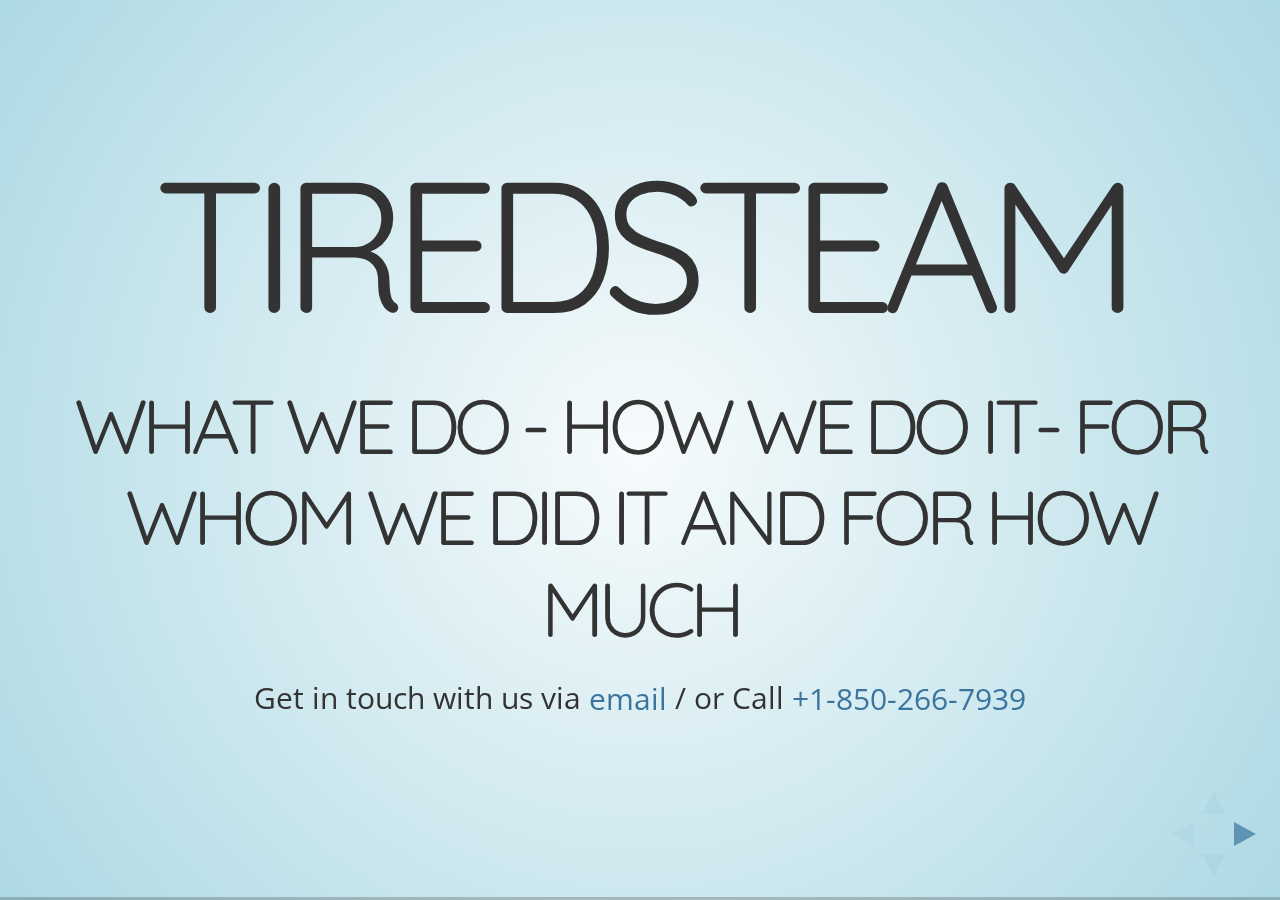
==== faq/faq.html @ ad07fa78 "upd" ====
<!doctype html>
<html lang="en">

	<head>
		<meta charset="utf-8">

		<title>What We Do - How We Do it - TiredSteam</title>

		<meta name="description" content="TiredSteam in a Shell">
		<meta name="author" content="What We Do - TiredSteam">

		<meta name="apple-mobile-web-app-capable" content="yes">
		<meta name="apple-mobile-web-app-status-bar-style" content="blue-translucent">

		<meta name="viewport" content="width=device-width, initial-scale=1.0, maximum-scale=1.0, user-scalable=no">

		<link rel="stylesheet" href="css/reveal.css">
		<link rel="stylesheet" href="css/theme/sky.css" id="theme">
        <link href="https://maxcdn.bootstrapcdn.com/font-awesome/4.7.0/css/font-awesome.min.css" rel="stylesheet" integrity="sha384-wvfXpqpZZVQGK6TAh5PVlGOfQNHSoD2xbE+QkPxCAFlNEevoEH3Sl0sibVcOQVnN" crossorigin="anonymous">

		<!-- Theme used for syntax highlighting of code -->
		<link rel="stylesheet" href="lib/css/zenburn.css">

		<!-- Printing and PDF exports -->
		<script>
			var link = document.createElement( 'link' );
			link.rel = 'stylesheet';
			link.type = 'text/css';
			link.href = window.location.search.match( /print-pdf/gi ) ? 'css/print/pdf.css' : 'css/print/paper.css';
			document.getElementsByTagName( 'head' )[0].appendChild( link );
		</script>

		<!--[if lt IE 9]>
		<script src="lib/js/html5shiv.js"></script>
		<![endif]-->
	</head>

	<body>

		<div class="reveal">

			<!-- Any section element inside of this container is displayed as a slide -->
			<div class="slides">
				<section>
					<h1>TiredSteam</h1>
					<h3>What we do - How we Do it- For Whom We Did IT and For How Much </h3>
					<p>
						<small>Get in touch with us via <a href="mailto:info@tiredsteam.com">email</a> / or Call <a href="tel:+18502667939">+1-850-266-7939</a></small>
					</p>
				</section>

				<section>
					<h2>What We Do</h2><hr>
					<p>
						web development&middot;app development&middot;web analytics &middot;analytics services&middot;prcing analysis&middot;business development and intelligence
					</p><hr><p>platforms we use Amazon AWS - Rackspace - DigitalOcean - Heroku - Google Cloud - </p>
				</section>

				<!-- Example of nested vertical slides -->
				<section>
					<section>
						<h2>How we do it</h2>
						<p>our process is very simple</p>
						<p>We aim to solve your issue at hand and not sell you more and more.<br /><em>We treat the problems not the symptoms</em> is the key to long term success.</p>
						<br>
						<a href="#" class="navigate-down">
							<i class="fa fa-arrow-circle-down fa fa-2x" aria-hidden="true"></i>
						</a>
					</section>
					<section>
						<h2>Step 1</h2>
						<p>We do not put our clients' name anywhere on our website or our name on our finished products.</p><hr><p>an NDA is always required</p><hr>
                        <p>call or email us to set up a meeting to discuss your project.</p>
					</section>
					<section>
						<h2>Step 2</h2>
						<p>We discuss your terms and ours</p><hr><p>and if both parties are satisfied, we start on the project right away</p>
						<br>
						<a href="#/2">
							<i class="fa fa-arrow-circle-up fa fa-2x" aria-hidden="true"></i>
						</a>
					</section>
				</section>

				<section>
					<h2>Our Philosophy</h2>
					<p>
						decades of experience in a picture:
                        <img src="https://tiredsteam.com/assets/img/requirements1.png" height="450px" alt="what a client needs"title="what a client needs">
					</p>
                    
				</section>

				<section>
					<h2>how much do we charge</h2>
					<p>
						All our services are <strong>case</strong> based, depending on your needs, we pass on charges, no markups on anything. <br />
                        We have clients that keep us on a retainer basis, some are project based, some are open ended contracts, some are performance based, some are hourly.
					</p>
					
				</section>

				<section data-transition="slide" data-background="#ABECF5" data-background-transition="zoom">
					<h2>Get in touch</h2><br />
					<p>
				      <ul>
                          <li><a href="tel:+18502667939"><i class="fa fa-volume-control-phone" aria-hidden="true"></i> 1-850-266-7939</a></li>
                          <li><a href="mailto:info@tiredsteam.com"><i class="fa fa-envelope" aria-hidden="true"></i> info@tiredsteam.com</a></li>
						<li>Sorry we don't do <i class="fa fa-facebook" aria-hidden="true"></i> or <i class="fa fa-twitter" aria-hidden="true"></i> nor <i class="fa fa-instagram" aria-hidden="true"></i></li>
						<li>But we do <i class="fa fa-github" aria-hidden="true"></i> and <a href="https://keybase.io/petersarkts">Keybase</a></li>
					  </ul><hr>
                    <a href="../index.html">Back Home</a>
					</p>
					
				</section>
            
            </div>

		</div>

		<script src="lib/js/head.min.js"></script>
		<script src="js/reveal.js"></script>

		<script>

			// More info https://github.com/hakimel/reveal.js#configuration
			Reveal.initialize({
				controls: true,
				progress: true,
				history: true,
				center: true,

				transition: 'slide', // none/fade/slide/convex/concave/zoom

				// More info https://github.com/hakimel/reveal.js#dependencies
				dependencies: [
					{ src: 'lib/js/classList.js', condition: function() { return !document.body.classList; } },
					{ src: 'plugin/markdown/marked.js', condition: function() { return !!document.querySelector( '[data-markdown]' ); } },
					{ src: 'plugin/markdown/markdown.js', condition: function() { return !!document.querySelector( '[data-markdown]' ); } },
					{ src: 'plugin/highlight/highlight.js', async: true, callback: function() { hljs.initHighlightingOnLoad(); } },
					{ src: 'plugin/zoom-js/zoom.js', async: true },
					{ src: 'plugin/notes/notes.js', async: true }
				]
			});

		</script>

	</body>
</html>
---- faq/css/reveal.css ----
/*!
 * reveal.js
 * http://lab.hakim.se/reveal-js
 * MIT licensed
 *
 * Copyright (C) 2016 Hakim El Hattab, http://hakim.se
 */
/*********************************************
 * RESET STYLES
 *********************************************/
html, body, .reveal div, .reveal span, .reveal applet, .reveal object, .reveal iframe,
.reveal h1, .reveal h2, .reveal h3, .reveal h4, .reveal h5, .reveal h6, .reveal p, .reveal blockquote, .reveal pre,
.reveal a, .reveal abbr, .reveal acronym, .reveal address, .reveal big, .reveal cite, .reveal code,
.reveal del, .reveal dfn, .reveal em, .reveal img, .reveal ins, .reveal kbd, .reveal q, .reveal s, .reveal samp,
.reveal small, .reveal strike, .reveal strong, .reveal sub, .reveal sup, .reveal tt, .reveal var,
.reveal b, .reveal u, .reveal center,
.reveal dl, .reveal dt, .reveal dd, .reveal ol, .reveal ul, .reveal li,
.reveal fieldset, .reveal form, .reveal label, .reveal legend,
.reveal table, .reveal caption, .reveal tbody, .reveal tfoot, .reveal thead, .reveal tr, .reveal th, .reveal td,
.reveal article, .reveal aside, .reveal canvas, .reveal details, .reveal embed,
.reveal figure, .reveal figcaption, .reveal footer, .reveal header, .reveal hgroup,
.reveal menu, .reveal nav, .reveal output, .reveal ruby, .reveal section, .reveal summary,
.reveal time, .reveal mark, .reveal audio, .reveal video {
  margin: 0;
  padding: 0;
  border: 0;
  font-size: 100%;
  font: inherit;
  vertical-align: baseline; }

.reveal article, .reveal aside, .reveal details, .reveal figcaption, .reveal figure,
.reveal footer, .reveal header, .reveal hgroup, .reveal menu, .reveal nav, .reveal section {
  display: block; }

/*********************************************
 * GLOBAL STYLES
 *********************************************/
html,
body {
  width: 100%;
  height: 100%;
  overflow: hidden; }

body {
  position: relative;
  line-height: 1;
  background-color: #fff;
  color: #000; }

/*********************************************
 * VIEW FRAGMENTS
 *********************************************/
.reveal .slides section .fragment {
  opacity: 0;
  visibility: hidden;
  -webkit-transition: all .2s ease;
          transition: all .2s ease; }
  .reveal .slides section .fragment.visible {
    opacity: 1;
    visibility: inherit; }

.reveal .slides section .fragment.grow {
  opacity: 1;
  visibility: inherit; }
  .reveal .slides section .fragment.grow.visible {
    -webkit-transform: scale(1.3);
            transform: scale(1.3); }

.reveal .slides section .fragment.shrink {
  opacity: 1;
  visibility: inherit; }
  .reveal .slides section .fragment.shrink.visible {
    -webkit-transform: scale(0.7);
            transform: scale(0.7); }

.reveal .slides section .fragment.zoom-in {
  -webkit-transform: scale(0.1);
          transform: scale(0.1); }
  .reveal .slides section .fragment.zoom-in.visible {
    -webkit-transform: none;
            transform: none; }

.reveal .slides section .fragment.fade-out {
  opacity: 1;
  visibility: inherit; }
  .reveal .slides section .fragment.fade-out.visible {
    opacity: 0;
    visibility: hidden; }

.reveal .slides section .fragment.semi-fade-out {
  opacity: 1;
  visibility: inherit; }
  .reveal .slides section .fragment.semi-fade-out.visible {
    opacity: 0.5;
    visibility: inherit; }

.reveal .slides section .fragment.strike {
  opacity: 1;
  visibility: inherit; }
  .reveal .slides section .fragment.strike.visible {
    text-decoration: line-through; }

.reveal .slides section .fragment.fade-up {
  -webkit-transform: translate(0, 20%);
          transform: translate(0, 20%); }
  .reveal .slides section .fragment.fade-up.visible {
    -webkit-transform: translate(0, 0);
            transform: translate(0, 0); }

.reveal .slides section .fragment.fade-down {
  -webkit-transform: translate(0, -20%);
          transform: translate(0, -20%); }
  .reveal .slides section .fragment.fade-down.visible {
    -webkit-transform: translate(0, 0);
            transform: translate(0, 0); }

.reveal .slides section .fragment.fade-right {
  -webkit-transform: translate(-20%, 0);
          transform: translate(-20%, 0); }
  .reveal .slides section .fragment.fade-right.visible {
    -webkit-transform: translate(0, 0);
            transform: translate(0, 0); }

.reveal .slides section .fragment.fade-left {
  -webkit-transform: translate(20%, 0);
          transform: translate(20%, 0); }
  .reveal .slides section .fragment.fade-left.visible {
    -webkit-transform: translate(0, 0);
            transform: translate(0, 0); }

.reveal .slides section .fragment.current-visible {
  opacity: 0;
  visibility: hidden; }
  .reveal .slides section .fragment.current-visible.current-fragment {
    opacity: 1;
    visibility: inherit; }

.reveal .slides section .fragment.highlight-red,
.reveal .slides section .fragment.highlight-current-red,
.reveal .slides section .fragment.highlight-green,
.reveal .slides section .fragment.highlight-current-green,
.reveal .slides section .fragment.highlight-blue,
.reveal .slides section .fragment.highlight-current-blue {
  opacity: 1;
  visibility: inherit; }

.reveal .slides section .fragment.highlight-red.visible {
  color: #ff2c2d; }

.reveal .slides section .fragment.highlight-green.visible {
  color: #17ff2e; }

.reveal .slides section .fragment.highlight-blue.visible {
  color: #1b91ff; }

.reveal .slides section .fragment.highlight-current-red.current-fragment {
  color: #ff2c2d; }

.reveal .slides section .fragment.highlight-current-green.current-fragment {
  color: #17ff2e; }

.reveal .slides section .fragment.highlight-current-blue.current-fragment {
  color: #1b91ff; }

/*********************************************
 * DEFAULT ELEMENT STYLES
 *********************************************/
/* Fixes issue in Chrome where italic fonts did not appear when printing to PDF */
.reveal:after {
  content: '';
  font-style: italic; }

.reveal iframe {
  z-index: 1; }

/** Prevents layering issues in certain browser/transition combinations */
.reveal a {
  position: relative; }

.reveal .stretch {
  max-width: none;
  max-height: none; }

.reveal pre.stretch code {
  height: 100%;
  max-height: 100%;
  box-sizing: border-box; }

/*********************************************
 * CONTROLS
 *********************************************/
.reveal .controls {
  display: none;
  position: fixed;
  width: 110px;
  height: 110px;
  z-index: 30;
  right: 10px;
  bottom: 10px;
  -webkit-user-select: none; }

.reveal .controls button {
  padding: 0;
  position: absolute;
  opacity: 0.05;
  width: 0;
  height: 0;
  background-color: transparent;
  border: 12px solid transparent;
  -webkit-transform: scale(0.9999);
          transform: scale(0.9999);
  -webkit-transition: all 0.2s ease;
          transition: all 0.2s ease;
  -webkit-appearance: none;
  -webkit-tap-highlight-color: transparent; }

.reveal .controls .enabled {
  opacity: 0.7;
  cursor: pointer; }

.reveal .controls .enabled:active {
  margin-top: 1px; }

.reveal .controls .navigate-left {
  top: 42px;
  border-right-width: 22px;
  border-right-color: #000; }

.reveal .controls .navigate-left.fragmented {
  opacity: 0.3; }

.reveal .controls .navigate-right {
  left: 74px;
  top: 42px;
  border-left-width: 22px;
  border-left-color: #000; }

.reveal .controls .navigate-right.fragmented {
  opacity: 0.3; }

.reveal .controls .navigate-up {
  left: 42px;
  border-bottom-width: 22px;
  border-bottom-color: #000; }

.reveal .controls .navigate-up.fragmented {
  opacity: 0.3; }

.reveal .controls .navigate-down {
  left: 42px;
  top: 74px;
  border-top-width: 22px;
  border-top-color: #000; }

.reveal .controls .navigate-down.fragmented {
  opacity: 0.3; }

/*********************************************
 * PROGRESS BAR
 *********************************************/
.reveal .progress {
  position: fixed;
  display: none;
  height: 3px;
  width: 100%;
  bottom: 0;
  left: 0;
  z-index: 10;
  background-color: rgba(0, 0, 0, 0.2); }

.reveal .progress:after {
  content: '';
  display: block;
  position: absolute;
  height: 20px;
  width: 100%;
  top: -20px; }

.reveal .progress span {
  display: block;
  height: 100%;
  width: 0px;
  background-color: #000;
  -webkit-transition: width 800ms cubic-bezier(0.26, 0.86, 0.44, 0.985);
          transition: width 800ms cubic-bezier(0.26, 0.86, 0.44, 0.985); }

/*********************************************
 * SLIDE NUMBER
 *********************************************/
.reveal .slide-number {
  position: fixed;
  display: block;
  right: 8px;
  bottom: 8px;
  z-index: 31;
  font-family: Helvetica, sans-serif;
  font-size: 12px;
  line-height: 1;
  color: #fff;
  background-color: rgba(0, 0, 0, 0.4);
  padding: 5px; }

.reveal .slide-number-delimiter {
  margin: 0 3px; }

/*********************************************
 * SLIDES
 *********************************************/
.reveal {
  position: relative;
  width: 100%;
  height: 100%;
  overflow: hidden;
  -ms-touch-action: none;
      touch-action: none; }

.reveal .slides {
  position: absolute;
  width: 100%;
  height: 100%;
  top: 0;
  right: 0;
  bottom: 0;
  left: 0;
  margin: auto;
  overflow: visible;
  z-index: 1;
  text-align: center;
  -webkit-perspective: 600px;
          perspective: 600px;
  -webkit-perspective-origin: 50% 40%;
          perspective-origin: 50% 40%; }

.reveal .slides > section {
  -ms-perspective: 600px; }

.reveal .slides > section,
.reveal .slides > section > section {
  display: none;
  position: absolute;
  width: 100%;
  padding: 20px 0px;
  z-index: 10;
  -webkit-transform-style: flat;
          transform-style: flat;
  -webkit-transition: -webkit-transform-origin 800ms cubic-bezier(0.26, 0.86, 0.44, 0.985), -webkit-transform 800ms cubic-bezier(0.26, 0.86, 0.44, 0.985), visibility 800ms cubic-bezier(0.26, 0.86, 0.44, 0.985), opacity 800ms cubic-bezier(0.26, 0.86, 0.44, 0.985);
          transition: transform-origin 800ms cubic-bezier(0.26, 0.86, 0.44, 0.985), transform 800ms cubic-bezier(0.26, 0.86, 0.44, 0.985), visibility 800ms cubic-bezier(0.26, 0.86, 0.44, 0.985), opacity 800ms cubic-bezier(0.26, 0.86, 0.44, 0.985); }

/* Global transition speed settings */
.reveal[data-transition-speed="fast"] .slides section {
  -webkit-transition-duration: 400ms;
          transition-duration: 400ms; }

.reveal[data-transition-speed="slow"] .slides section {
  -webkit-transition-duration: 1200ms;
          transition-duration: 1200ms; }

/* Slide-specific transition speed overrides */
.reveal .slides section[data-transition-speed="fast"] {
  -webkit-transition-duration: 400ms;
          transition-duration: 400ms; }

.reveal .slides section[data-transition-speed="slow"] {
  -webkit-transition-duration: 1200ms;
          transition-duration: 1200ms; }

.reveal .slides > section.stack {
  padding-top: 0;
  padding-bottom: 0; }

.reveal .slides > section.present,
.reveal .slides > section > section.present {
  display: block;
  z-index: 11;
  opacity: 1; }

.reveal.center,
.reveal.center .slides,
.reveal.center .slides section {
  min-height: 0 !important; }

/* Don't allow interaction with invisible slides */
.reveal .slides > section.future,
.reveal .slides > section > section.future,
.reveal .slides > section.past,
.reveal .slides > section > section.past {
  pointer-events: none; }

.reveal.overview .slides > section,
.reveal.overview .slides > section > section {
  pointer-events: auto; }

.reveal .slides > section.past,
.reveal .slides > section.future,
.reveal .slides > section > section.past,
.reveal .slides > section > section.future {
  opacity: 0; }

/*********************************************
 * Mixins for readability of transitions
 *********************************************/
/*********************************************
 * SLIDE TRANSITION
 * Aliased 'linear' for backwards compatibility
 *********************************************/
.reveal.slide section {
  -webkit-backface-visibility: hidden;
          backface-visibility: hidden; }

.reveal .slides > section[data-transition=slide].past,
.reveal .slides > section[data-transition~=slide-out].past,
.reveal.slide .slides > section:not([data-transition]).past {
  -webkit-transform: translate(-150%, 0);
          transform: translate(-150%, 0); }

.reveal .slides > section[data-transition=slide].future,
.reveal .slides > section[data-transition~=slide-in].future,
.reveal.slide .slides > section:not([data-transition]).future {
  -webkit-transform: translate(150%, 0);
          transform: translate(150%, 0); }

.reveal .slides > section > section[data-transition=slide].past,
.reveal .slides > section > section[data-transition~=slide-out].past,
.reveal.slide .slides > section > section:not([data-transition]).past {
  -webkit-transform: translate(0, -150%);
          transform: translate(0, -150%); }

.reveal .slides > section > section[data-transition=slide].future,
.reveal .slides > section > section[data-transition~=slide-in].future,
.reveal.slide .slides > section > section:not([data-transition]).future {
  -webkit-transform: translate(0, 150%);
          transform: translate(0, 150%); }

.reveal.linear section {
  -webkit-backface-visibility: hidden;
          backface-visibility: hidden; }

.reveal .slides > section[data-transition=linear].past,
.reveal .slides > section[data-transition~=linear-out].past,
.reveal.linear .slides > section:not([data-transition]).past {
  -webkit-transform: translate(-150%, 0);
          transform: translate(-150%, 0); }

.reveal .slides > section[data-transition=linear].future,
.reveal .slides > section[data-transition~=linear-in].future,
.reveal.linear .slides > section:not([data-transition]).future {
  -webkit-transform: translate(150%, 0);
          transform: translate(150%, 0); }

.reveal .slides > section > section[data-transition=linear].past,
.reveal .slides > section > section[data-transition~=linear-out].past,
.reveal.linear .slides > section > section:not([data-transition]).past {
  -webkit-transform: translate(0, -150%);
          transform: translate(0, -150%); }

.reveal .slides > section > section[data-transition=linear].future,
.reveal .slides > section > section[data-transition~=linear-in].future,
.reveal.linear .slides > section > section:not([data-transition]).future {
  -webkit-transform: translate(0, 150%);
          transform: translate(0, 150%); }

/*********************************************
 * CONVEX TRANSITION
 * Aliased 'default' for backwards compatibility
 *********************************************/
.reveal .slides section[data-transition=default].stack,
.reveal.default .slides section.stack {
  -webkit-transform-style: preserve-3d;
          transform-style: preserve-3d; }

.reveal .slides > section[data-transition=default].past,
.reveal .slides > section[data-transition~=default-out].past,
.reveal.default .slides > section:not([data-transition]).past {
  -webkit-transform: translate3d(-100%, 0, 0) rotateY(-90deg) translate3d(-100%, 0, 0);
          transform: translate3d(-100%, 0, 0) rotateY(-90deg) translate3d(-100%, 0, 0); }

.reveal .slides > section[data-transition=default].future,
.reveal .slides > section[data-transition~=default-in].future,
.reveal.default .slides > section:not([data-transition]).future {
  -webkit-transform: translate3d(100%, 0, 0) rotateY(90deg) translate3d(100%, 0, 0);
          transform: translate3d(100%, 0, 0) rotateY(90deg) translate3d(100%, 0, 0); }

.reveal .slides > section > section[data-transition=default].past,
.reveal .slides > section > section[data-transition~=default-out].past,
.reveal.default .slides > section > section:not([data-transition]).past {
  -webkit-transform: translate3d(0, -300px, 0) rotateX(70deg) translate3d(0, -300px, 0);
          transform: translate3d(0, -300px, 0) rotateX(70deg) translate3d(0, -300px, 0); }

.reveal .slides > section > section[data-transition=default].future,
.reveal .slides > section > section[data-transition~=default-in].future,
.reveal.default .slides > section > section:not([data-transition]).future {
  -webkit-transform: translate3d(0, 300px, 0) rotateX(-70deg) translate3d(0, 300px, 0);
          transform: translate3d(0, 300px, 0) rotateX(-70deg) translate3d(0, 300px, 0); }

.reveal .slides section[data-transition=convex].stack,
.reveal.convex .slides section.stack {
  -webkit-transform-style: preserve-3d;
          transform-style: preserve-3d; }

.reveal .slides > section[data-transition=convex].past,
.reveal .slides > section[data-transition~=convex-out].past,
.reveal.convex .slides > section:not([data-transition]).past {
  -webkit-transform: translate3d(-100%, 0, 0) rotateY(-90deg) translate3d(-100%, 0, 0);
          transform: translate3d(-100%, 0, 0) rotateY(-90deg) translate3d(-100%, 0, 0); }

.reveal .slides > section[data-transition=convex].future,
.reveal .slides > section[data-transition~=convex-in].future,
.reveal.convex .slides > section:not([data-transition]).future {
  -webkit-transform: translate3d(100%, 0, 0) rotateY(90deg) translate3d(100%, 0, 0);
          transform: translate3d(100%, 0, 0) rotateY(90deg) translate3d(100%, 0, 0); }

.reveal .slides > section > section[data-transition=convex].past,
.reveal .slides > section > section[data-transition~=convex-out].past,
.reveal.convex .slides > section > section:not([data-transition]).past {
  -webkit-transform: translate3d(0, -300px, 0) rotateX(70deg) translate3d(0, -300px, 0);
          transform: translate3d(0, -300px, 0) rotateX(70deg) translate3d(0, -300px, 0); }

.reveal .slides > section > section[data-transition=convex].future,
.reveal .slides > section > section[data-transition~=convex-in].future,
.reveal.convex .slides > section > section:not([data-transition]).future {
  -webkit-transform: translate3d(0, 300px, 0) rotateX(-70deg) translate3d(0, 300px, 0);
          transform: translate3d(0, 300px, 0) rotateX(-70deg) translate3d(0, 300px, 0); }

/*********************************************
 * CONCAVE TRANSITION
 *********************************************/
.reveal .slides section[data-transition=concave].stack,
.reveal.concave .slides section.stack {
  -webkit-transform-style: preserve-3d;
          transform-style: preserve-3d; }

.reveal .slides > section[data-transition=concave].past,
.reveal .slides > section[data-transition~=concave-out].past,
.reveal.concave .slides > section:not([data-transition]).past {
  -webkit-transform: translate3d(-100%, 0, 0) rotateY(90deg) translate3d(-100%, 0, 0);
          transform: translate3d(-100%, 0, 0) rotateY(90deg) translate3d(-100%, 0, 0); }

.reveal .slides > section[data-transition=concave].future,
.reveal .slides > section[data-transition~=concave-in].future,
.reveal.concave .slides > section:not([data-transition]).future {
  -webkit-transform: translate3d(100%, 0, 0) rotateY(-90deg) translate3d(100%, 0, 0);
          transform: translate3d(100%, 0, 0) rotateY(-90deg) translate3d(100%, 0, 0); }

.reveal .slides > section > section[data-transition=concave].past,
.reveal .slides > section > section[data-transition~=concave-out].past,
.reveal.concave .slides > section > section:not([data-transition]).past {
  -webkit-transform: translate3d(0, -80%, 0) rotateX(-70deg) translate3d(0, -80%, 0);
          transform: translate3d(0, -80%, 0) rotateX(-70deg) translate3d(0, -80%, 0); }

.reveal .slides > section > section[data-transition=concave].future,
.reveal .slides > section > section[data-transition~=concave-in].future,
.reveal.concave .slides > section > section:not([data-transition]).future {
  -webkit-transform: translate3d(0, 80%, 0) rotateX(70deg) translate3d(0, 80%, 0);
          transform: translate3d(0, 80%, 0) rotateX(70deg) translate3d(0, 80%, 0); }

/*********************************************
 * ZOOM TRANSITION
 *********************************************/
.reveal .slides section[data-transition=zoom],
.reveal.zoom .slides section:not([data-transition]) {
  -webkit-transition-timing-function: ease;
          transition-timing-function: ease; }

.reveal .slides > section[data-transition=zoom].past,
.reveal .slides > section[data-transition~=zoom-out].past,
.reveal.zoom .slides > section:not([data-transition]).past {
  visibility: hidden;
  -webkit-transform: scale(16);
          transform: scale(16); }

.reveal .slides > section[data-transition=zoom].future,
.reveal .slides > section[data-transition~=zoom-in].future,
.reveal.zoom .slides > section:not([data-transition]).future {
  visibility: hidden;
  -webkit-transform: scale(0.2);
          transform: scale(0.2); }

.reveal .slides > section > section[data-transition=zoom].past,
.reveal .slides > section > section[data-transition~=zoom-out].past,
.reveal.zoom .slides > section > section:not([data-transition]).past {
  -webkit-transform: translate(0, -150%);
          transform: translate(0, -150%); }

.reveal .slides > section > section[data-transition=zoom].future,
.reveal .slides > section > section[data-transition~=zoom-in].future,
.reveal.zoom .slides > section > section:not([data-transition]).future {
  -webkit-transform: translate(0, 150%);
          transform: translate(0, 150%); }

/*********************************************
 * CUBE TRANSITION
 *********************************************/
.reveal.cube .slides {
  -webkit-perspective: 1300px;
          perspective: 1300px; }

.reveal.cube .slides section {
  padding: 30px;
  min-height: 700px;
  -webkit-backface-visibility: hidden;
          backface-visibility: hidden;
  box-sizing: border-box;
  -webkit-transform-style: preserve-3d;
          transform-style: preserve-3d; }

.reveal.center.cube .slides section {
  min-height: 0; }

.reveal.cube .slides section:not(.stack):before {
  content: '';
  position: absolute;
  display: block;
  width: 100%;
  height: 100%;
  left: 0;
  top: 0;
  background: rgba(0, 0, 0, 0.1);
  border-radius: 4px;
  -webkit-transform: translateZ(-20px);
          transform: translateZ(-20px); }

.reveal.cube .slides section:not(.stack):after {
  content: '';
  position: absolute;
  display: block;
  width: 90%;
  height: 30px;
  left: 5%;
  bottom: 0;
  background: none;
  z-index: 1;
  border-radius: 4px;
  box-shadow: 0px 95px 25px rgba(0, 0, 0, 0.2);
  -webkit-transform: translateZ(-90px) rotateX(65deg);
          transform: translateZ(-90px) rotateX(65deg); }

.reveal.cube .slides > section.stack {
  padding: 0;
  background: none; }

.reveal.cube .slides > section.past {
  -webkit-transform-origin: 100% 0%;
          transform-origin: 100% 0%;
  -webkit-transform: translate3d(-100%, 0, 0) rotateY(-90deg);
          transform: translate3d(-100%, 0, 0) rotateY(-90deg); }

.reveal.cube .slides > section.future {
  -webkit-transform-origin: 0% 0%;
          transform-origin: 0% 0%;
  -webkit-transform: translate3d(100%, 0, 0) rotateY(90deg);
          transform: translate3d(100%, 0, 0) rotateY(90deg); }

.reveal.cube .slides > section > section.past {
  -webkit-transform-origin: 0% 100%;
          transform-origin: 0% 100%;
  -webkit-transform: translate3d(0, -100%, 0) rotateX(90deg);
          transform: translate3d(0, -100%, 0) rotateX(90deg); }

.reveal.cube .slides > section > section.future {
  -webkit-transform-origin: 0% 0%;
          transform-origin: 0% 0%;
  -webkit-transform: translate3d(0, 100%, 0) rotateX(-90deg);
          transform: translate3d(0, 100%, 0) rotateX(-90deg); }

/*********************************************
 * PAGE TRANSITION
 *********************************************/
.reveal.page .slides {
  -webkit-perspective-origin: 0% 50%;
          perspective-origin: 0% 50%;
  -webkit-perspective: 3000px;
          perspective: 3000px; }

.reveal.page .slides section {
  padding: 30px;
  min-height: 700px;
  box-sizing: border-box;
  -webkit-transform-style: preserve-3d;
          transform-style: preserve-3d; }

.reveal.page .slides section.past {
  z-index: 12; }

.reveal.page .slides section:not(.stack):before {
  content: '';
  position: absolute;
  display: block;
  width: 100%;
  height: 100%;
  left: 0;
  top: 0;
  background: rgba(0, 0, 0, 0.1);
  -webkit-transform: translateZ(-20px);
          transform: translateZ(-20px); }

.reveal.page .slides section:not(.stack):after {
  content: '';
  position: absolute;
  display: block;
  width: 90%;
  height: 30px;
  left: 5%;
  bottom: 0;
  background: none;
  z-index: 1;
  border-radius: 4px;
  box-shadow: 0px 95px 25px rgba(0, 0, 0, 0.2);
  -webkit-transform: translateZ(-90px) rotateX(65deg); }

.reveal.page .slides > section.stack {
  padding: 0;
  background: none; }

.reveal.page .slides > section.past {
  -webkit-transform-origin: 0% 0%;
          transform-origin: 0% 0%;
  -webkit-transform: translate3d(-40%, 0, 0) rotateY(-80deg);
          transform: translate3d(-40%, 0, 0) rotateY(-80deg); }

.reveal.page .slides > section.future {
  -webkit-transform-origin: 100% 0%;
          transform-origin: 100% 0%;
  -webkit-transform: translate3d(0, 0, 0);
          transform: translate3d(0, 0, 0); }

.reveal.page .slides > section > section.past {
  -webkit-transform-origin: 0% 0%;
          transform-origin: 0% 0%;
  -webkit-transform: translate3d(0, -40%, 0) rotateX(80deg);
          transform: translate3d(0, -40%, 0) rotateX(80deg); }

.reveal.page .slides > section > section.future {
  -webkit-transform-origin: 0% 100%;
          transform-origin: 0% 100%;
  -webkit-transform: translate3d(0, 0, 0);
          transform: translate3d(0, 0, 0); }

/*********************************************
 * FADE TRANSITION
 *********************************************/
.reveal .slides section[data-transition=fade],
.reveal.fade .slides section:not([data-transition]),
.reveal.fade .slides > section > section:not([data-transition]) {
  -webkit-transform: none;
          transform: none;
  -webkit-transition: opacity 0.5s;
          transition: opacity 0.5s; }

.reveal.fade.overview .slides section,
.reveal.fade.overview .slides > section > section {
  -webkit-transition: none;
          transition: none; }

/*********************************************
 * NO TRANSITION
 *********************************************/
.reveal .slides section[data-transition=none],
.reveal.none .slides section:not([data-transition]) {
  -webkit-transform: none;
          transform: none;
  -webkit-transition: none;
          transition: none; }

/*********************************************
 * PAUSED MODE
 *********************************************/
.reveal .pause-overlay {
  position: absolute;
  top: 0;
  left: 0;
  width: 100%;
  height: 100%;
  background: black;
  visibility: hidden;
  opacity: 0;
  z-index: 100;
  -webkit-transition: all 1s ease;
          transition: all 1s ease; }

.reveal.paused .pause-overlay {
  visibility: visible;
  opacity: 1; }

/*********************************************
 * FALLBACK
 *********************************************/
.no-transforms {
  overflow-y: auto; }

.no-transforms .reveal .slides {
  position: relative;
  width: 80%;
  height: auto !important;
  top: 0;
  left: 50%;
  margin: 0;
  text-align: center; }

.no-transforms .reveal .controls,
.no-transforms .reveal .progress {
  display: none !important; }

.no-transforms .reveal .slides section {
  display: block !important;
  opacity: 1 !important;
  position: relative !important;
  height: auto;
  min-height: 0;
  top: 0;
  left: -50%;
  margin: 70px 0;
  -webkit-transform: none;
          transform: none; }

.no-transforms .reveal .slides section section {
  left: 0; }

.reveal .no-transition,
.reveal .no-transition * {
  -webkit-transition: none !important;
          transition: none !important; }

/*********************************************
 * PER-SLIDE BACKGROUNDS
 *********************************************/
.reveal .backgrounds {
  position: absolute;
  width: 100%;
  height: 100%;
  top: 0;
  left: 0;
  -webkit-perspective: 600px;
          perspective: 600px; }

.reveal .slide-background {
  display: none;
  position: absolute;
  width: 100%;
  height: 100%;
  opacity: 0;
  visibility: hidden;
  background-color: transparent;
  background-position: 50% 50%;
  background-repeat: no-repeat;
  background-size: cover;
  -webkit-transition: all 800ms cubic-bezier(0.26, 0.86, 0.44, 0.985);
          transition: all 800ms cubic-bezier(0.26, 0.86, 0.44, 0.985); }

.reveal .slide-background.stack {
  display: block; }

.reveal .slide-background.present {
  opacity: 1;
  visibility: visible; }

.print-pdf .reveal .slide-background {
  opacity: 1 !important;
  visibility: visible !important; }

/* Video backgrounds */
.reveal .slide-background video {
  position: absolute;
  width: 100%;
  height: 100%;
  max-width: none;
  max-height: none;
  top: 0;
  left: 0; }

/* Immediate transition style */
.reveal[data-background-transition=none] > .backgrounds .slide-background,
.reveal > .backgrounds .slide-background[data-background-transition=none] {
  -webkit-transition: none;
          transition: none; }

/* Slide */
.reveal[data-background-transition=slide] > .backgrounds .slide-background,
.reveal > .backgrounds .slide-background[data-background-transition=slide] {
  opacity: 1;
  -webkit-backface-visibility: hidden;
          backface-visibility: hidden; }

.reveal[data-background-transition=slide] > .backgrounds .slide-background.past,
.reveal > .backgrounds .slide-background.past[data-background-transition=slide] {
  -webkit-transform: translate(-100%, 0);
          transform: translate(-100%, 0); }

.reveal[data-background-transition=slide] > .backgrounds .slide-background.future,
.reveal > .backgrounds .slide-background.future[data-background-transition=slide] {
  -webkit-transform: translate(100%, 0);
          transform: translate(100%, 0); }

.reveal[data-background-transition=slide] > .backgrounds .slide-background > .slide-background.past,
.reveal > .backgrounds .slide-background > .slide-background.past[data-background-transition=slide] {
  -webkit-transform: translate(0, -100%);
          transform: translate(0, -100%); }

.reveal[data-background-transition=slide] > .backgrounds .slide-background > .slide-background.future,
.reveal > .backgrounds .slide-background > .slide-background.future[data-background-transition=slide] {
  -webkit-transform: translate(0, 100%);
          transform: translate(0, 100%); }

/* Convex */
.reveal[data-background-transition=convex] > .backgrounds .slide-background.past,
.reveal > .backgrounds .slide-background.past[data-background-transition=convex] {
  opacity: 0;
  -webkit-transform: translate3d(-100%, 0, 0) rotateY(-90deg) translate3d(-100%, 0, 0);
          transform: translate3d(-100%, 0, 0) rotateY(-90deg) translate3d(-100%, 0, 0); }

.reveal[data-background-transition=convex] > .backgrounds .slide-background.future,
.reveal > .backgrounds .slide-background.future[data-background-transition=convex] {
  opacity: 0;
  -webkit-transform: translate3d(100%, 0, 0) rotateY(90deg) translate3d(100%, 0, 0);
          transform: translate3d(100%, 0, 0) rotateY(90deg) translate3d(100%, 0, 0); }

.reveal[data-background-transition=convex] > .backgrounds .slide-background > .slide-background.past,
.reveal > .backgrounds .slide-background > .slide-background.past[data-background-transition=convex] {
  opacity: 0;
  -webkit-transform: translate3d(0, -100%, 0) rotateX(90deg) translate3d(0, -100%, 0);
          transform: translate3d(0, -100%, 0) rotateX(90deg) translate3d(0, -100%, 0); }

.reveal[data-background-transition=convex] > .backgrounds .slide-background > .slide-background.future,
.reveal > .backgrounds .slide-background > .slide-background.future[data-background-transition=convex] {
  opacity: 0;
  -webkit-transform: translate3d(0, 100%, 0) rotateX(-90deg) translate3d(0, 100%, 0);
          transform: translate3d(0, 100%, 0) rotateX(-90deg) translate3d(0, 100%, 0); }

/* Concave */
.reveal[data-background-transition=concave] > .backgrounds .slide-background.past,
.reveal > .backgrounds .slide-background.past[data-background-transition=concave] {
  opacity: 0;
  -webkit-transform: translate3d(-100%, 0, 0) rotateY(90deg) translate3d(-100%, 0, 0);
          transform: translate3d(-100%, 0, 0) rotateY(90deg) translate3d(-100%, 0, 0); }

.reveal[data-background-transition=concave] > .backgrounds .slide-background.future,
.reveal > .backgrounds .slide-background.future[data-background-transition=concave] {
  opacity: 0;
  -webkit-transform: translate3d(100%, 0, 0) rotateY(-90deg) translate3d(100%, 0, 0);
          transform: translate3d(100%, 0, 0) rotateY(-90deg) translate3d(100%, 0, 0); }

.reveal[data-background-transition=concave] > .backgrounds .slide-background > .slide-background.past,
.reveal > .backgrounds .slide-background > .slide-background.past[data-background-transition=concave] {
  opacity: 0;
  -webkit-transform: translate3d(0, -100%, 0) rotateX(-90deg) translate3d(0, -100%, 0);
          transform: translate3d(0, -100%, 0) rotateX(-90deg) translate3d(0, -100%, 0); }

.reveal[data-background-transition=concave] > .backgrounds .slide-background > .slide-background.future,
.reveal > .backgrounds .slide-background > .slide-background.future[data-background-transition=concave] {
  opacity: 0;
  -webkit-transform: translate3d(0, 100%, 0) rotateX(90deg) translate3d(0, 100%, 0);
          transform: translate3d(0, 100%, 0) rotateX(90deg) translate3d(0, 100%, 0); }

/* Zoom */
.reveal[data-background-transition=zoom] > .backgrounds .slide-background,
.reveal > .backgrounds .slide-background[data-background-transition=zoom] {
  -webkit-transition-timing-function: ease;
          transition-timing-function: ease; }

.reveal[data-background-transition=zoom] > .backgrounds .slide-background.past,
.reveal > .backgrounds .slide-background.past[data-background-transition=zoom] {
  opacity: 0;
  visibility: hidden;
  -webkit-transform: scale(16);
          transform: scale(16); }

.reveal[data-background-transition=zoom] > .backgrounds .slide-background.future,
.reveal > .backgrounds .slide-background.future[data-background-transition=zoom] {
  opacity: 0;
  visibility: hidden;
  -webkit-transform: scale(0.2);
          transform: scale(0.2); }

.reveal[data-background-transition=zoom] > .backgrounds .slide-background > .slide-background.past,
.reveal > .backgrounds .slide-background > .slide-background.past[data-background-transition=zoom] {
  opacity: 0;
  visibility: hidden;
  -webkit-transform: scale(16);
          transform: scale(16); }

.reveal[data-background-transition=zoom] > .backgrounds .slide-background > .slide-background.future,
.reveal > .backgrounds .slide-background > .slide-background.future[data-background-transition=zoom] {
  opacity: 0;
  visibility: hidden;
  -webkit-transform: scale(0.2);
          transform: scale(0.2); }

/* Global transition speed settings */
.reveal[data-transition-speed="fast"] > .backgrounds .slide-background {
  -webkit-transition-duration: 400ms;
          transition-duration: 400ms; }

.reveal[data-transition-speed="slow"] > .backgrounds .slide-background {
  -webkit-transition-duration: 1200ms;
          transition-duration: 1200ms; }

/*********************************************
 * OVERVIEW
 *********************************************/
.reveal.overview {
  -webkit-perspective-origin: 50% 50%;
          perspective-origin: 50% 50%;
  -webkit-perspective: 700px;
          perspective: 700px; }
  .reveal.overview .slides {
    -moz-transform-style: preserve-3d; }
  .reveal.overview .slides section {
    height: 100%;
    top: 0 !important;
    opacity: 1 !important;
    overflow: hidden;
    visibility: visible !important;
    cursor: pointer;
    box-sizing: border-box; }
  .reveal.overview .slides section:hover,
  .reveal.overview .slides section.present {
    outline: 10px solid rgba(150, 150, 150, 0.4);
    outline-offset: 10px; }
  .reveal.overview .slides section .fragment {
    opacity: 1;
    -webkit-transition: none;
            transition: none; }
  .reveal.overview .slides section:after,
  .reveal.overview .slides section:before {
    display: none !important; }
  .reveal.overview .slides > section.stack {
    padding: 0;
    top: 0 !important;
    background: none;
    outline: none;
    overflow: visible; }
  .reveal.overview .backgrounds {
    -webkit-perspective: inherit;
            perspective: inherit;
    -moz-transform-style: preserve-3d; }
  .reveal.overview .backgrounds .slide-background {
    opacity: 1;
    visibility: visible;
    outline: 10px solid rgba(150, 150, 150, 0.1);
    outline-offset: 10px; }

.reveal.overview .slides section,
.reveal.overview-deactivating .slides section {
  -webkit-transition: none;
          transition: none; }

.reveal.overview .backgrounds .slide-background,
.reveal.overview-deactivating .backgrounds .slide-background {
  -webkit-transition: none;
          transition: none; }

.reveal.overview-animated .slides {
  -webkit-transition: -webkit-transform 0.4s ease;
          transition: transform 0.4s ease; }

/*********************************************
 * RTL SUPPORT
 *********************************************/
.reveal.rtl .slides,
.reveal.rtl .slides h1,
.reveal.rtl .slides h2,
.reveal.rtl .slides h3,
.reveal.rtl .slides h4,
.reveal.rtl .slides h5,
.reveal.rtl .slides h6 {
  direction: rtl;
  font-family: sans-serif; }

.reveal.rtl pre,
.reveal.rtl code {
  direction: ltr; }

.reveal.rtl ol,
.reveal.rtl ul {
  text-align: right; }

.reveal.rtl .progress span {
  float: right; }

/*********************************************
 * PARALLAX BACKGROUND
 *********************************************/
.reveal.has-parallax-background .backgrounds {
  -webkit-transition: all 0.8s ease;
          transition: all 0.8s ease; }

/* Global transition speed settings */
.reveal.has-parallax-background[data-transition-speed="fast"] .backgrounds {
  -webkit-transition-duration: 400ms;
          transition-duration: 400ms; }

.reveal.has-parallax-background[data-transition-speed="slow"] .backgrounds {
  -webkit-transition-duration: 1200ms;
          transition-duration: 1200ms; }

/*********************************************
 * LINK PREVIEW OVERLAY
 *********************************************/
.reveal .overlay {
  position: absolute;
  top: 0;
  left: 0;
  width: 100%;
  height: 100%;
  z-index: 1000;
  background: rgba(0, 0, 0, 0.9);
  opacity: 0;
  visibility: hidden;
  -webkit-transition: all 0.3s ease;
          transition: all 0.3s ease; }

.reveal .overlay.visible {
  opacity: 1;
  visibility: visible; }

.reveal .overlay .spinner {
  position: absolute;
  display: block;
  top: 50%;
  left: 50%;
  width: 32px;
  height: 32px;
  margin: -16px 0 0 -16px;
  z-index: 10;
  background-image: url([data-uri]%2F%2F%2F6%2Bvr8nJybW1tcDAwOjo6Nvb26ioqKOjo7Ozs%2FLy8vz8%2FAAAAAAAAAAAACH%2FC05FVFNDQVBFMi4wAwEAAAAh%2FhpDcmVhdGVkIHdpdGggYWpheGxvYWQuaW5mbwAh%[base64]%2FV%2FnmOM82XiHRLYKhKP1oZmADdEAAAh%2BQQJCgAAACwAAAAAIAAgAAAE6hDISWlZpOrNp1lGNRSdRpDUolIGw5RUYhhHukqFu8DsrEyqnWThGvAmhVlteBvojpTDDBUEIFwMFBRAmBkSgOrBFZogCASwBDEY%2FCZSg7GSE0gSCjQBMVG023xWBhklAnoEdhQEfyNqMIcKjhRsjEdnezB%2BA4k8gTwJhFuiW4dokXiloUepBAp5qaKpp6%2BHo7aWW54wl7obvEe0kRuoplCGepwSx2jJvqHEmGt6whJpGpfJCHmOoNHKaHx61WiSR92E4lbFoq%2BB6QDtuetcaBPnW6%2BO7wDHpIiK9SaVK5GgV543tzjgGcghAgAh%[base64]%2B%2BG%2Bw48edZPK%2BM6hLJpQg484enXIdQFSS1u6UhksENEQAAIfkECQoAAAAsAAAAACAAIAAABOcQyEmpGKLqzWcZRVUQnZYg1aBSh2GUVEIQ2aQOE%2BG%2BcD4ntpWkZQj1JIiZIogDFFyHI0UxQwFugMSOFIPJftfVAEoZLBbcLEFhlQiqGp1Vd140AUklUN3eCA51C1EWMzMCezCBBmkxVIVHBWd3HHl9JQOIJSdSnJ0TDKChCwUJjoWMPaGqDKannasMo6WnM562R5YluZRwur0wpgqZE7NKUm%2BFNRPIhjBJxKZteWuIBMN4zRMIVIhffcgojwCF117i4nlLnY5ztRLsnOk%2BaV%2BoJY7V7m76PdkS4trKcdg0Zc0tTcKkRAAAIfkECQoAAAAsAAAAACAAIAAABO4QyEkpKqjqzScpRaVkXZWQEximw1BSCUEIlDohrft6cpKCk5xid5MNJTaAIkekKGQkWyKHkvhKsR7ARmitkAYDYRIbUQRQjWBwJRzChi9CRlBcY1UN4g0%[base64]%[base64]%2BE71SRQeyqUToLA7VxF0JDyIQh%2FMVVPMt1ECZlfcjZJ9mIKoaTl1MRIl5o4CUKXOwmyrCInCKqcWtvadL2SYhyASyNDJ0uIiRMDjI0Fd30%2FiI2UA5GSS5UDj2l6NoqgOgN4gksEBgYFf0FDqKgHnyZ9OX8HrgYHdHpcHQULXAS2qKpENRg7eAMLC7kTBaixUYFkKAzWAAnLC7FLVxLWDBLKCwaKTULgEwbLA4hJtOkSBNqITT3xEgfLpBtzE%2FjiuL04RGEBgwWhShRgQExHBAAh%2BQQJCgAAACwAAAAAIAAgAAAE7xDISWlSqerNpyJKhWRdlSAVoVLCWk6JKlAqAavhO9UkUHsqlE6CwO1cRdCQ8iEIfzFVTzLdRAmZX3I2SfZiCqGk5dTESJeaOAlClzsJsqwiJwiqnFrb2nS9kmIcgEsjQydLiIlHehhpejaIjzh9eomSjZR%[base64]%2BE71SRQeyqUToLA7VxF0JDyIQh%[base64]%2BE71SRQeyqUToLA7VxF0JDyIQh%2FMVVPMt1ECZlfcjZJ9mIKoaTl1MRIl5o4CUKXOwmyrCInCKqcWtvadL2SYhyASyNDJ0uIiUd6GAULDJCRiXo1CpGXDJOUjY%2BYip9DhToJA4RBLwMLCwVDfRgbBAaqqoZ1XBMHswsHtxtFaH1iqaoGNgAIxRpbFAgfPQSqpbgGBqUD1wBXeCYp1AYZ19JJOYgH1KwA4UBvQwXUBxPqVD9L3sbp2BNk2xvvFPJd%2BMFCN6HAAIKgNggY0KtEBAAh%[base64]%2BvsYMDAzZQPC9VCNkDWUhGkuE5PxJNwiUK4UfLzOlD4WvzAHaoG9nxPi5d%2BjYUqfAhhykOFwJWiAAAIfkECQoAAAAsAAAAACAAIAAABPAQyElpUqnqzaciSoVkXVUMFaFSwlpOCcMYlErAavhOMnNLNo8KsZsMZItJEIDIFSkLGQoQTNhIsFehRww2CQLKF0tYGKYSg%2BygsZIuNqJksKgbfgIGepNo2cIUB3V1B3IvNiBYNQaDSTtfhhx0CwVPI0UJe0%2Bbm4g5VgcGoqOcnjmjqDSdnhgEoamcsZuXO1aWQy8KAwOAuTYYGwi7w5h%2BKr0SJ8MFihpNbx%2B4Erq7BYBuzsdiH1jCAzoSfl0rVirNbRXlBBlLX%2BBP0XJLAPGzTkAuAOqb0WT5AH7OcdCm5B8TgRwSRKIHQtaLCwg1RAAAOwAAAAAAAAAAAA%3D%3D);
  visibility: visible;
  opacity: 0.6;
  -webkit-transition: all 0.3s ease;
          transition: all 0.3s ease; }

.reveal .overlay header {
  position: absolute;
  left: 0;
  top: 0;
  width: 100%;
  height: 40px;
  z-index: 2;
  border-bottom: 1px solid #222; }

.reveal .overlay header a {
  display: inline-block;
  width: 40px;
  height: 40px;
  line-height: 36px;
  padding: 0 10px;
  float: right;
  opacity: 0.6;
  box-sizing: border-box; }

.reveal .overlay header a:hover {
  opacity: 1; }

.reveal .overlay header a .icon {
  display: inline-block;
  width: 20px;
  height: 20px;
  background-position: 50% 50%;
  background-size: 100%;
  background-repeat: no-repeat; }

.reveal .overlay header a.close .icon {
  background-image: url([data-uri]); }

.reveal .overlay header a.external .icon {
  background-image: url([data-uri]); }

.reveal .overlay .viewport {
  position: absolute;
  display: -webkit-box;
  display: -webkit-flex;
  display: -ms-flexbox;
  display: flex;
  top: 40px;
  right: 0;
  bottom: 0;
  left: 0; }

.reveal .overlay.overlay-preview .viewport iframe {
  width: 100%;
  height: 100%;
  max-width: 100%;
  max-height: 100%;
  border: 0;
  opacity: 0;
  visibility: hidden;
  -webkit-transition: all 0.3s ease;
          transition: all 0.3s ease; }

.reveal .overlay.overlay-preview.loaded .viewport iframe {
  opacity: 1;
  visibility: visible; }

.reveal .overlay.overlay-preview.loaded .viewport-inner {
  position: absolute;
  z-index: -1;
  left: 0;
  top: 45%;
  width: 100%;
  text-align: center;
  letter-spacing: normal; }

.reveal .overlay.overlay-preview .x-frame-error {
  opacity: 0;
  -webkit-transition: opacity 0.3s ease 0.3s;
          transition: opacity 0.3s ease 0.3s; }

.reveal .overlay.overlay-preview.loaded .x-frame-error {
  opacity: 1; }

.reveal .overlay.overlay-preview.loaded .spinner {
  opacity: 0;
  visibility: hidden;
  -webkit-transform: scale(0.2);
          transform: scale(0.2); }

.reveal .overlay.overlay-help .viewport {
  overflow: auto;
  color: #fff; }

.reveal .overlay.overlay-help .viewport .viewport-inner {
  width: 600px;
  margin: auto;
  padding: 20px 20px 80px 20px;
  text-align: center;
  letter-spacing: normal; }

.reveal .overlay.overlay-help .viewport .viewport-inner .title {
  font-size: 20px; }

.reveal .overlay.overlay-help .viewport .viewport-inner table {
  border: 1px solid #fff;
  border-collapse: collapse;
  font-size: 16px; }

.reveal .overlay.overlay-help .viewport .viewport-inner table th,
.reveal .overlay.overlay-help .viewport .viewport-inner table td {
  width: 200px;
  padding: 14px;
  border: 1px solid #fff;
  vertical-align: middle; }

.reveal .overlay.overlay-help .viewport .viewport-inner table th {
  padding-top: 20px;
  padding-bottom: 20px; }

/*********************************************
 * PLAYBACK COMPONENT
 *********************************************/
.reveal .playback {
  position: fixed;
  left: 15px;
  bottom: 20px;
  z-index: 30;
  cursor: pointer;
  -webkit-transition: all 400ms ease;
          transition: all 400ms ease; }

.reveal.overview .playback {
  opacity: 0;
  visibility: hidden; }

/*********************************************
 * ROLLING LINKS
 *********************************************/
.reveal .roll {
  display: inline-block;
  line-height: 1.2;
  overflow: hidden;
  vertical-align: top;
  -webkit-perspective: 400px;
          perspective: 400px;
  -webkit-perspective-origin: 50% 50%;
          perspective-origin: 50% 50%; }

.reveal .roll:hover {
  background: none;
  text-shadow: none; }

.reveal .roll span {
  display: block;
  position: relative;
  padding: 0 2px;
  pointer-events: none;
  -webkit-transition: all 400ms ease;
          transition: all 400ms ease;
  -webkit-transform-origin: 50% 0%;
          transform-origin: 50% 0%;
  -webkit-transform-style: preserve-3d;
          transform-style: preserve-3d;
  -webkit-backface-visibility: hidden;
          backface-visibility: hidden; }

.reveal .roll:hover span {
  background: rgba(0, 0, 0, 0.5);
  -webkit-transform: translate3d(0px, 0px, -45px) rotateX(90deg);
          transform: translate3d(0px, 0px, -45px) rotateX(90deg); }

.reveal .roll span:after {
  content: attr(data-title);
  display: block;
  position: absolute;
  left: 0;
  top: 0;
  padding: 0 2px;
  -webkit-backface-visibility: hidden;
          backface-visibility: hidden;
  -webkit-transform-origin: 50% 0%;
          transform-origin: 50% 0%;
  -webkit-transform: translate3d(0px, 110%, 0px) rotateX(-90deg);
          transform: translate3d(0px, 110%, 0px) rotateX(-90deg); }

/*********************************************
 * SPEAKER NOTES
 *********************************************/
.reveal aside.notes {
  display: none; }

.reveal .speaker-notes {
  display: none;
  position: absolute;
  width: 70%;
  max-height: 15%;
  left: 15%;
  bottom: 26px;
  padding: 10px;
  z-index: 1;
  font-size: 18px;
  line-height: 1.4;
  color: #fff;
  background-color: rgba(0, 0, 0, 0.5);
  overflow: auto;
  box-sizing: border-box;
  text-align: left;
  font-family: Helvetica, sans-serif;
  -webkit-overflow-scrolling: touch; }

.reveal .speaker-notes.visible:not(:empty) {
  display: block; }

@media screen and (max-width: 1024px) {
  .reveal .speaker-notes {
    font-size: 14px; } }

@media screen and (max-width: 600px) {
  .reveal .speaker-notes {
    width: 90%;
    left: 5%; } }

/*********************************************
 * ZOOM PLUGIN
 *********************************************/
.zoomed .reveal *,
.zoomed .reveal *:before,
.zoomed .reveal *:after {
  -webkit-backface-visibility: visible !important;
          backface-visibility: visible !important; }

.zoomed .reveal .progress,
.zoomed .reveal .controls {
  opacity: 0; }

.zoomed .reveal .roll span {
  background: none; }

.zoomed .reveal .roll span:after {
  visibility: hidden; }
---- faq/css/theme/sky.css ----
/**
 * Sky theme for reveal.js.
 *
 * Copyright (C) 2011-2012 Hakim El Hattab, http://hakim.se
 */
@import url(https://fonts.googleapis.com/css?family=Quicksand:400,700,400italic,700italic);
@import url(https://fonts.googleapis.com/css?family=Open+Sans:400italic,700italic,400,700);
.reveal a {
  line-height: 1.3em; }

/*********************************************
 * GLOBAL STYLES
 *********************************************/
body {
  background: #add9e4;
  background: -moz-radial-gradient(center, circle cover, #f7fbfc 0%, #add9e4 100%);
  background: -webkit-gradient(radial, center center, 0px, center center, 100%, color-stop(0%, #f7fbfc), color-stop(100%, #add9e4));
  background: -webkit-radial-gradient(center, circle cover, #f7fbfc 0%, #add9e4 100%);
  background: -o-radial-gradient(center, circle cover, #f7fbfc 0%, #add9e4 100%);
  background: -ms-radial-gradient(center, circle cover, #f7fbfc 0%, #add9e4 100%);
  background: radial-gradient(center, circle cover, #f7fbfc 0%, #add9e4 100%);
  background-color: #f7fbfc; }

.reveal {
  font-family: "Open Sans", sans-serif;
  font-size: 40px;
  font-weight: normal;
  color: #333; }

::selection {
  color: #fff;
  background: #134674;
  text-shadow: none; }

::-moz-selection {
  color: #fff;
  background: #134674;
  text-shadow: none; }

.reveal .slides > section,
.reveal .slides > section > section {
  line-height: 1.3;
  font-weight: inherit; }

/*********************************************
 * HEADERS
 *********************************************/
.reveal h1,
.reveal h2,
.reveal h3,
.reveal h4,
.reveal h5,
.reveal h6 {
  margin: 0 0 20px 0;
  color: #333;
  font-family: "Quicksand", sans-serif;
  font-weight: normal;
  line-height: 1.2;
  letter-spacing: -0.08em;
  text-transform: uppercase;
  text-shadow: none;
  word-wrap: break-word; }

.reveal h1 {
  font-size: 3.77em; }

.reveal h2 {
  font-size: 2.11em; }

.reveal h3 {
  font-size: 1.55em; }

.reveal h4 {
  font-size: 1em; }

.reveal h1 {
  text-shadow: none; }

/*********************************************
 * OTHER
 *********************************************/
.reveal p {
  margin: 20px 0;
  line-height: 1.3; }

/* Ensure certain elements are never larger than the slide itself */
.reveal img,
.reveal video,
.reveal iframe {
  max-width: 95%;
  max-height: 95%; }

.reveal strong,
.reveal b {
  font-weight: bold; }

.reveal em {
  font-style: italic; }

.reveal ol,
.reveal dl,
.reveal ul {
  display: inline-block;
  text-align: left;
  margin: 0 0 0 1em; }

.reveal ol {
  list-style-type: decimal; }

.reveal ul {
  list-style-type: disc; }

.reveal ul ul {
  list-style-type: square; }

.reveal ul ul ul {
  list-style-type: circle; }

.reveal ul ul,
.reveal ul ol,
.reveal ol ol,
.reveal ol ul {
  display: block;
  margin-left: 40px; }

.reveal dt {
  font-weight: bold; }

.reveal dd {
  margin-left: 40px; }

.reveal q,
.reveal blockquote {
  quotes: none; }

.reveal blockquote {
  display: block;
  position: relative;
  width: 70%;
  margin: 20px auto;
  padding: 5px;
  font-style: italic;
  background: rgba(255, 255, 255, 0.05);
  box-shadow: 0px 0px 2px rgba(0, 0, 0, 0.2); }

.reveal blockquote p:first-child,
.reveal blockquote p:last-child {
  display: inline-block; }

.reveal q {
  font-style: italic; }

.reveal pre {
  display: block;
  position: relative;
  width: 90%;
  margin: 20px auto;
  text-align: left;
  font-size: 0.55em;
  font-family: monospace;
  line-height: 1.2em;
  word-wrap: break-word;
  box-shadow: 0px 0px 6px rgba(0, 0, 0, 0.3); }

.reveal code {
  font-family: monospace; }

.reveal pre code {
  display: block;
  padding: 5px;
  overflow: auto;
  max-height: 400px;
  word-wrap: normal; }

.reveal table {
  margin: auto;
  border-collapse: collapse;
  border-spacing: 0; }

.reveal table th {
  font-weight: bold; }

.reveal table th,
.reveal table td {
  text-align: left;
  padding: 0.2em 0.5em 0.2em 0.5em;
  border-bottom: 1px solid; }

.reveal table th[align="center"],
.reveal table td[align="center"] {
  text-align: center; }

.reveal table th[align="right"],
.reveal table td[align="right"] {
  text-align: right; }

.reveal table tbody tr:last-child th,
.reveal table tbody tr:last-child td {
  border-bottom: none; }

.reveal sup {
  vertical-align: super; }

.reveal sub {
  vertical-align: sub; }

.reveal small {
  display: inline-block;
  font-size: 0.6em;
  line-height: 1.2em;
  vertical-align: top; }

.reveal small * {
  vertical-align: top; }

/*********************************************
 * LINKS
 *********************************************/
.reveal a {
  color: #3b759e;
  text-decoration: none;
  -webkit-transition: color .15s ease;
  -moz-transition: color .15s ease;
  transition: color .15s ease; }

.reveal a:hover {
  color: #74a7cb;
  text-shadow: none;
  border: none; }

.reveal .roll span:after {
  color: #fff;
  background: #264c66; }

/*********************************************
 * IMAGES
 *********************************************/
.reveal section img {
  margin: 15px 0px;
  background: rgba(255, 255, 255, 0.12);
  border: 4px solid #333;
  box-shadow: 0 0 10px rgba(0, 0, 0, 0.15); }

.reveal section img.plain {
  border: 0;
  box-shadow: none; }

.reveal a img {
  -webkit-transition: all .15s linear;
  -moz-transition: all .15s linear;
  transition: all .15s linear; }

.reveal a:hover img {
  background: rgba(255, 255, 255, 0.2);
  border-color: #3b759e;
  box-shadow: 0 0 20px rgba(0, 0, 0, 0.55); }

/*********************************************
 * NAVIGATION CONTROLS
 *********************************************/
.reveal .controls .navigate-left,
.reveal .controls .navigate-left.enabled {
  border-right-color: #3b759e; }

.reveal .controls .navigate-right,
.reveal .controls .navigate-right.enabled {
  border-left-color: #3b759e; }

.reveal .controls .navigate-up,
.reveal .controls .navigate-up.enabled {
  border-bottom-color: #3b759e; }

.reveal .controls .navigate-down,
.reveal .controls .navigate-down.enabled {
  border-top-color: #3b759e; }

.reveal .controls .navigate-left.enabled:hover {
  border-right-color: #74a7cb; }

.reveal .controls .navigate-right.enabled:hover {
  border-left-color: #74a7cb; }

.reveal .controls .navigate-up.enabled:hover {
  border-bottom-color: #74a7cb; }

.reveal .controls .navigate-down.enabled:hover {
  border-top-color: #74a7cb; }

/*********************************************
 * PROGRESS BAR
 *********************************************/
.reveal .progress {
  background: rgba(0, 0, 0, 0.2); }

.reveal .progress span {
  background: #3b759e;
  -webkit-transition: width 800ms cubic-bezier(0.26, 0.86, 0.44, 0.985);
  -moz-transition: width 800ms cubic-bezier(0.26, 0.86, 0.44, 0.985);
  transition: width 800ms cubic-bezier(0.26, 0.86, 0.44, 0.985); }
---- faq/lib/css/zenburn.css ----
/*

Zenburn style from voldmar.ru (c) Vladimir Epifanov <voldmar@voldmar.ru>
based on dark.css by Ivan Sagalaev

*/

.hljs {
  display: block;
  overflow-x: auto;
  padding: 0.5em;
  background: #3f3f3f;
  color: #dcdcdc;
}

.hljs-keyword,
.hljs-selector-tag,
.hljs-tag {
  color: #e3ceab;
}

.hljs-template-tag {
  color: #dcdcdc;
}

.hljs-number {
  color: #8cd0d3;
}

.hljs-variable,
.hljs-template-variable,
.hljs-attribute {
  color: #efdcbc;
}

.hljs-literal {
  color: #efefaf;
}

.hljs-subst {
  color: #8f8f8f;
}

.hljs-title,
.hljs-name,
.hljs-selector-id,
.hljs-selector-class,
.hljs-section,
.hljs-type {
  color: #efef8f;
}

.hljs-symbol,
.hljs-bullet,
.hljs-link {
  color: #dca3a3;
}

.hljs-deletion,
.hljs-string,
.hljs-built_in,
.hljs-builtin-name {
  color: #cc9393;
}

.hljs-addition,
.hljs-comment,
.hljs-quote,
.hljs-meta {
  color: #7f9f7f;
}


.hljs-emphasis {
  font-style: italic;
}

.hljs-strong {
  font-weight: bold;
}
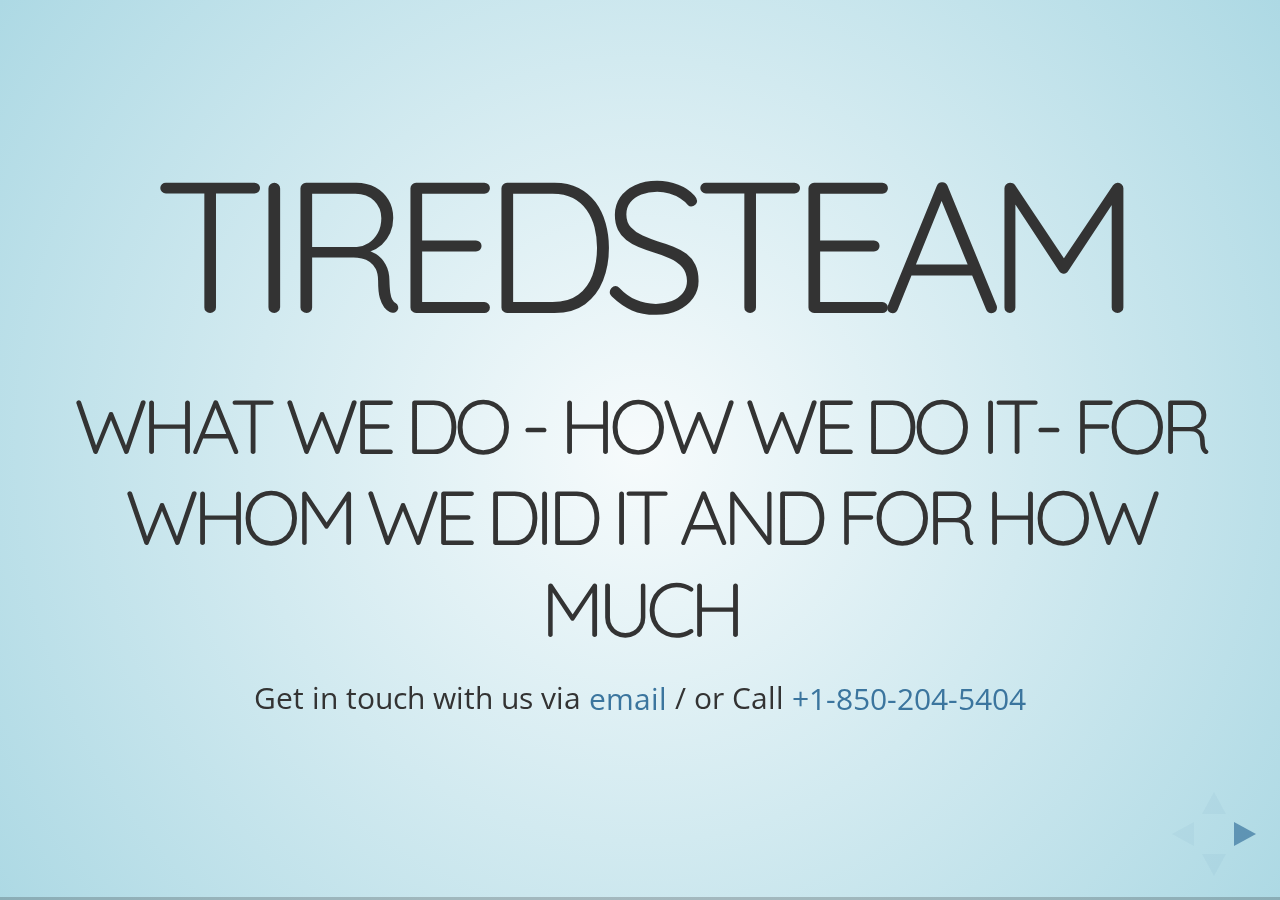
==== commit d3732b97: "Update faq.html" ====
--- a/faq/faq.html
+++ b/faq/faq.html
@@ -45,7 +45,7 @@
 					<h1>TiredSteam</h1>
 					<h3>What we do - How we Do it- For Whom We Did IT and For How Much </h3>
 					<p>
-						<small>Get in touch with us via <a href="mailto:info@tiredsteam.com">email</a> / or Call <a href="tel:+18502667939">+1-850-266-7939</a></small>
+						<small>Get in touch with us via <a href="mailto:info@tiredsteam.com">email</a> / or Call <a href="tel:+18502045404">+1-850-204-5404</a></small>
 					</p>
 				</section>
 
